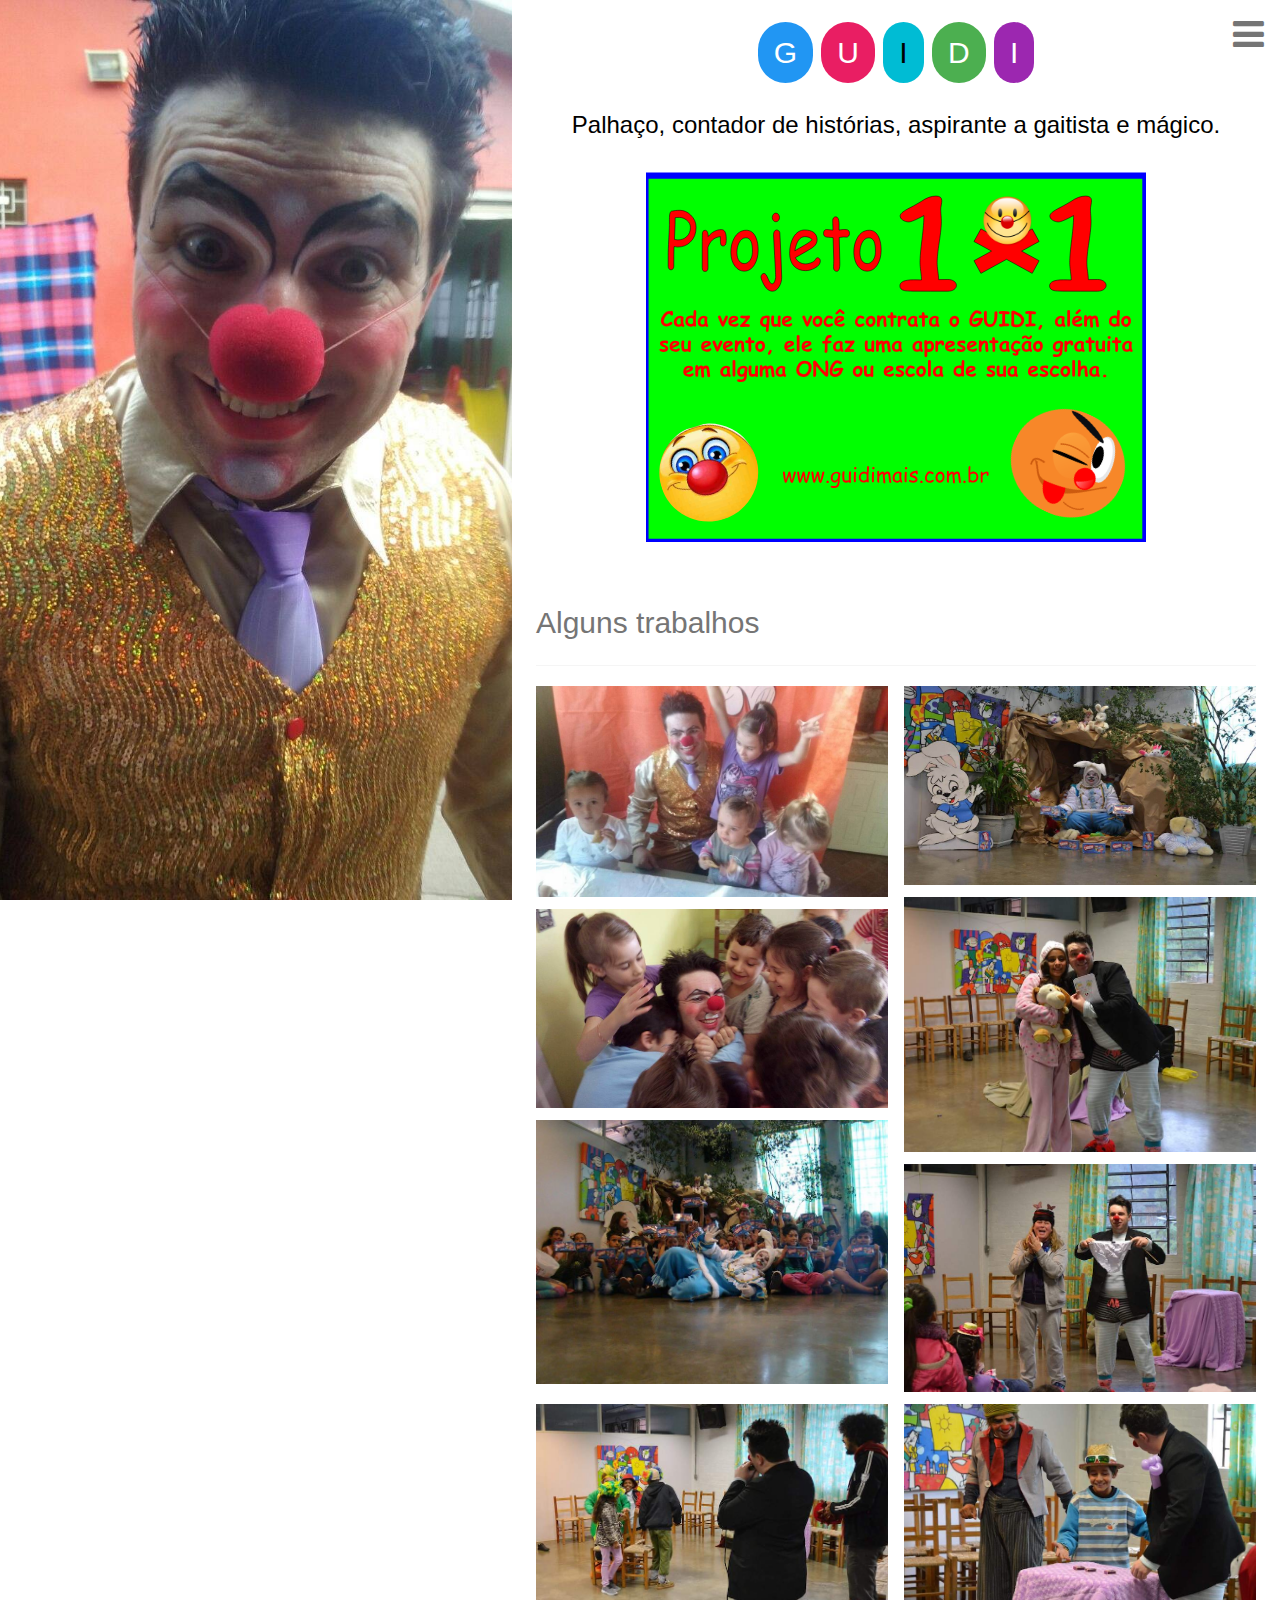
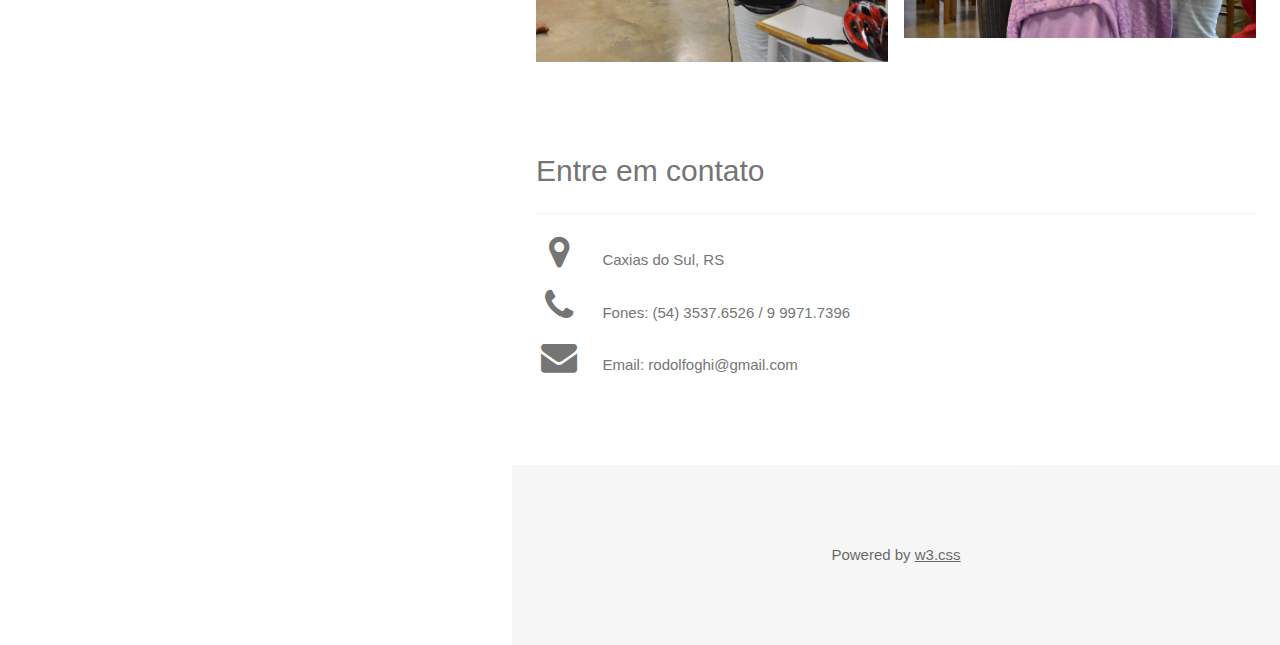
==== index-origin.html @ e2c1cbd2 "Minify resources" ====
<!doctype html>
<html lang="pt-br">
  <head>
    <meta charset="utf-8">
    <meta http-equiv="X-UA-Compatible" content="IE=edge">
    <meta name="description" content="">
    <meta name="viewport" content="width=device-width, initial-scale=1">
    <title>Guidi</title>

    <!-- Disable tap highlight on IE -->
    <meta name="msapplication-tap-highlight" content="no">

    <!-- Web Application Manifest -->
    <link rel="manifest" href="manifest.json">

    <!-- Add to homescreen for Chrome on Android -->
    <meta name="mobile-web-app-capable" content="yes">
    <meta name="application-name" content="GUIDI">
    <link rel="icon" href="images/favicon.ico">

    <!-- Add to homescreen for Safari on iOS -->
    <meta name="apple-mobile-web-app-capable" content="yes">
    <meta name="apple-mobile-web-app-status-bar-style" content="black">
    <meta name="apple-mobile-web-app-title" content="GUIDI">
    <link rel="apple-touch-icon" href="favicon.ico">

    <!-- Tile icon for Win8 (144x144 + tile color) -->
    <meta name="msapplication-TileImage" content="favicon.ico">
    <meta name="msapplication-TileColor" content="#2F3BA2">

    <!-- Color the status bar on mobile devices -->
    <meta name="theme-color" content="#2F3BA2">

    <link rel="stylesheet" href="https://www.w3schools.com/w3css/4/w3.css">
    <!--<link rel="stylesheet" href="https://fonts.googleapis.com/css?family=Montserrat">-->
    <link rel="stylesheet" href="https://cdnjs.cloudflare.com/ajax/libs/font-awesome/4.7.0/css/font-awesome.min.css">
    <!-- Latest compiled and minified CSS -->
    <link rel="stylesheet" href="css/main.min.css">
  </head>
  <body>
    <!-- Sidebar with image -->
<nav id="nav-main" class="w3-sidebar w3-hide-medium w3-hide-small">
  <div class="bgimg"></div>
</nav>

<!-- Hidden Sidebar (reveals when clicked on menu icon)-->
<nav class="w3-sidebar w3-black w3-animate-right w3-xxlarge" id="mySidebar">
  <a href="javascript:void(0)" onclick="closeNav()" class="w3-button w3-black w3-xxxlarge w3-display-topright" id="mySidebarLink">
    <i class="fa fa-remove"></i>
  </a>
  <div class="w3-bar-block w3-center">
    <a href="#" class="w3-bar-item w3-button w3-text-grey w3-hover-black" onclick="closeNav()">Início</a>
    <a href="#portfolio" class="w3-bar-item w3-button w3-text-grey w3-hover-black" onclick="closeNav()">Trabalhos</a>
    <a href="#contact" class="w3-bar-item w3-button w3-text-grey w3-hover-black" onclick="closeNav()">Contato</a>
  </div>
</nav>

<!-- Page Content -->
<div class="w3-main w3-padding-large page-content">

  <!-- Menu icon to open sidebar -->
  <span class="w3-button w3-top w3-white w3-xxlarge w3-text-grey w3-hover-text-black" onclick="openNav()"><i class="fa fa-bars"></i></span>

  <!-- Header -->
  <header class="w3-container w3-center" id="home">
    <h2 class="w3-row to-animate">
        <div class="w3-col-l2 w3-blue w3-round-xxlarge w3-padding letter-name to-animate">G</div>
        <div class="w3-col-l2 w3-pink w3-round-xxlarge w3-padding letter-name to-animate">U</div>
        <div class="w3-col-l2 w3-cyan w3-round-xxlarge w3-padding letter-name to-animate">I</div>
        <div class="w3-col-l2 w3-green w3-round-xxlarge w3-padding letter-name to-animate">D</div>
        <div class="w3-col-l2 w3-purple w3-round-xxlarge w3-padding letter-name to-animate">I</div>
    </h2>
    <p class="w3-xlarge">Palhaço, contador de histórias, aspirante a gaitista e mágico.</p>
    <div class="w3-content w3-section carousel-images">
      <img class="mySlides" src="images/projeto1x1.svg">
      <img class="mySlides" src="images/trabalhos/trabalho_01.jpg">
      <img class="mySlides" src="images/trabalhos/trabalho_02.jpg">
      <img class="mySlides" src="images/trabalhos/trabalho_03.jpg">
      <img class="mySlides" src="images/trabalhos/trabalho_04.jpg">
      <img class="mySlides" src="images/trabalhos/trabalho_05.jpg">
      <img class="mySlides" src="images/trabalhos/trabalho_06.jpg">
      <img class="mySlides" src="images/trabalhos/trabalho_07.jpg">
      <img class="mySlides" src="images/trabalhos/trabalho_08.jpg">
      <img class="mySlides" src="images/trabalhos/trabalho_09.jpg">
    </div>

    <img src="images/profile_guidi.jpg" class="w3-image w3-hide-large w3-hide-small w3-round profile-img-xlarge">
    <img src="images/profile_guidi.jpg" class="w3-image w3-hide-large w3-hide-medium w3-round" width="1000" height="1333">
  </header>

  <!-- Portfolio Section -->
  <div class="w3-padding-32 w3-content" id="portfolio">
    <h2 class="w3-text-grey">Alguns trabalhos</h2>
    <hr class="w3-opacity">

    <!-- Grid for photos -->
    <div class="w3-row-padding grid-photos">
      <div class="w3-half">
        <img onclick="showImgInModal(this)" class="w3-hover-opacity" src="images/trabalhos/trabalho_04.jpg">
        <img onclick="showImgInModal(this)" class="w3-hover-opacity" src="images/trabalhos/trabalho_03.jpg">
        <img onclick="showImgInModal(this)" class="w3-hover-opacity" src="images/trabalhos/trabalho_02.jpg">
      </div>

      <div class="w3-half">
        <img onclick="showImgInModal(this)" class="w3-hover-opacity" src="images/trabalhos/trabalho_01.jpg">
        <img onclick="showImgInModal(this)" class="w3-hover-opacity" src="images/trabalhos/trabalho_05.jpg">
        <img onclick="showImgInModal(this)" class="w3-hover-opacity" src="images/trabalhos/trabalho_06.jpg">
      </div>

      <div class="w3-half">
        <img onclick="showImgInModal(this)" class="w3-hover-opacity" src="images/trabalhos/trabalho_08.jpg">
      </div>

      <div class="w3-half">
        <img onclick="showImgInModal(this)" class="w3-hover-opacity" src="images/trabalhos/trabalho_09.jpg">
      </div>

      <div id="modal_img" class="w3-modal w3-animate-zoom" onclick="this.style.display='none'">
        <div class="w3-center">
          <img class="w3-modal-content" id="modal_img01">
        </div>
      </div>
    <!-- End photo grid -->
    </div>
  <!-- End Portfolio Section -->
  </div>

  <!-- Contact Section -->
  <div class="w3-padding-32 w3-content w3-text-grey" id="contact">
    <h2>Entre em contato</h2>
    <hr class="w3-opacity">

    <div class="w3-section">
      <p><i class="fa fa-map-marker fa-fw w3-xxlarge w3-margin-right"></i> Caxias do Sul, RS</p>
      <p><i class="fa fa-phone fa-fw w3-xxlarge w3-margin-right"></i> Fones: (54) 3537.6526 / 9 9971.7396</p>
      <p><i class="fa fa-envelope fa-fw w3-xxlarge w3-margin-right"> </i> Email: rodolfoghi@gmail.com</p>
    </div>
  <!-- End Contact Section -->
  </div>

  <!-- Footer -->
  <footer class="w3-container w3-padding-64 w3-light-grey w3-center w3-opacity w3-xlarge">
    <!--
    <i class="fa fa-facebook-official w3-hover-opacity"></i>
    <i class="fa fa-instagram w3-hover-opacity"></i>
    <i class="fa fa-snapchat w3-hover-opacity"></i>
    <i class="fa fa-pinterest-p w3-hover-opacity"></i>
    <i class="fa fa-twitter w3-hover-opacity"></i>
    <i class="fa fa-linkedin w3-hover-opacity"></i>
  -->
    <p class="w3-medium">Powered by <a href="https://www.w3schools.com/w3css/default.asp" target="_blank" class="w3-hover-text-green">w3.css</a></p>
  <!-- End footer -->
  </footer>

<!-- END PAGE CONTENT -->
</div>
<script src="scripts/main.js"></script>
<!--
To use this code on your website, get a free API key from Google.
Read more at: https://www.w3schools.com/graphics/google_maps_basic.asp
-->
  </body>
</html>
---- css/main.min.css ----
body,h1,h2,h3,h4,h5,h6{font-family:"Comic Sans MS",cursive,sans-serif}.w3-row-padding img{margin-bottom:12px}.bgimg{background-position:center;background-repeat:no-repeat;background-size:cover;background-image:url(../images/profile_guidi.jpg);min-height:100%}.letter-name{display:inline-grid}img[onclick="showImgInModal(this)"]:hover{cursor:zoom-in}#nav-main{width:40%}#mySidebar{display:none;padding-top:150px;right:0;z-index:2}#mySidebarLink{padding:0 12px}.page-content{margin-left:40%}span[onclick="openNav()"]{width:auto;right:0}.carousel-images{max-width:500px}.mySlides{display:none;width:100%}.profile-img-xlarge{display:block;width:60%;margin:auto}.grid-photos{margin:0 -16px}.grid-photos>.w3-half>img{width:100%}#modal_img01{width:70%}#contact{margin-bottom:64px}footer{margin:-24px}
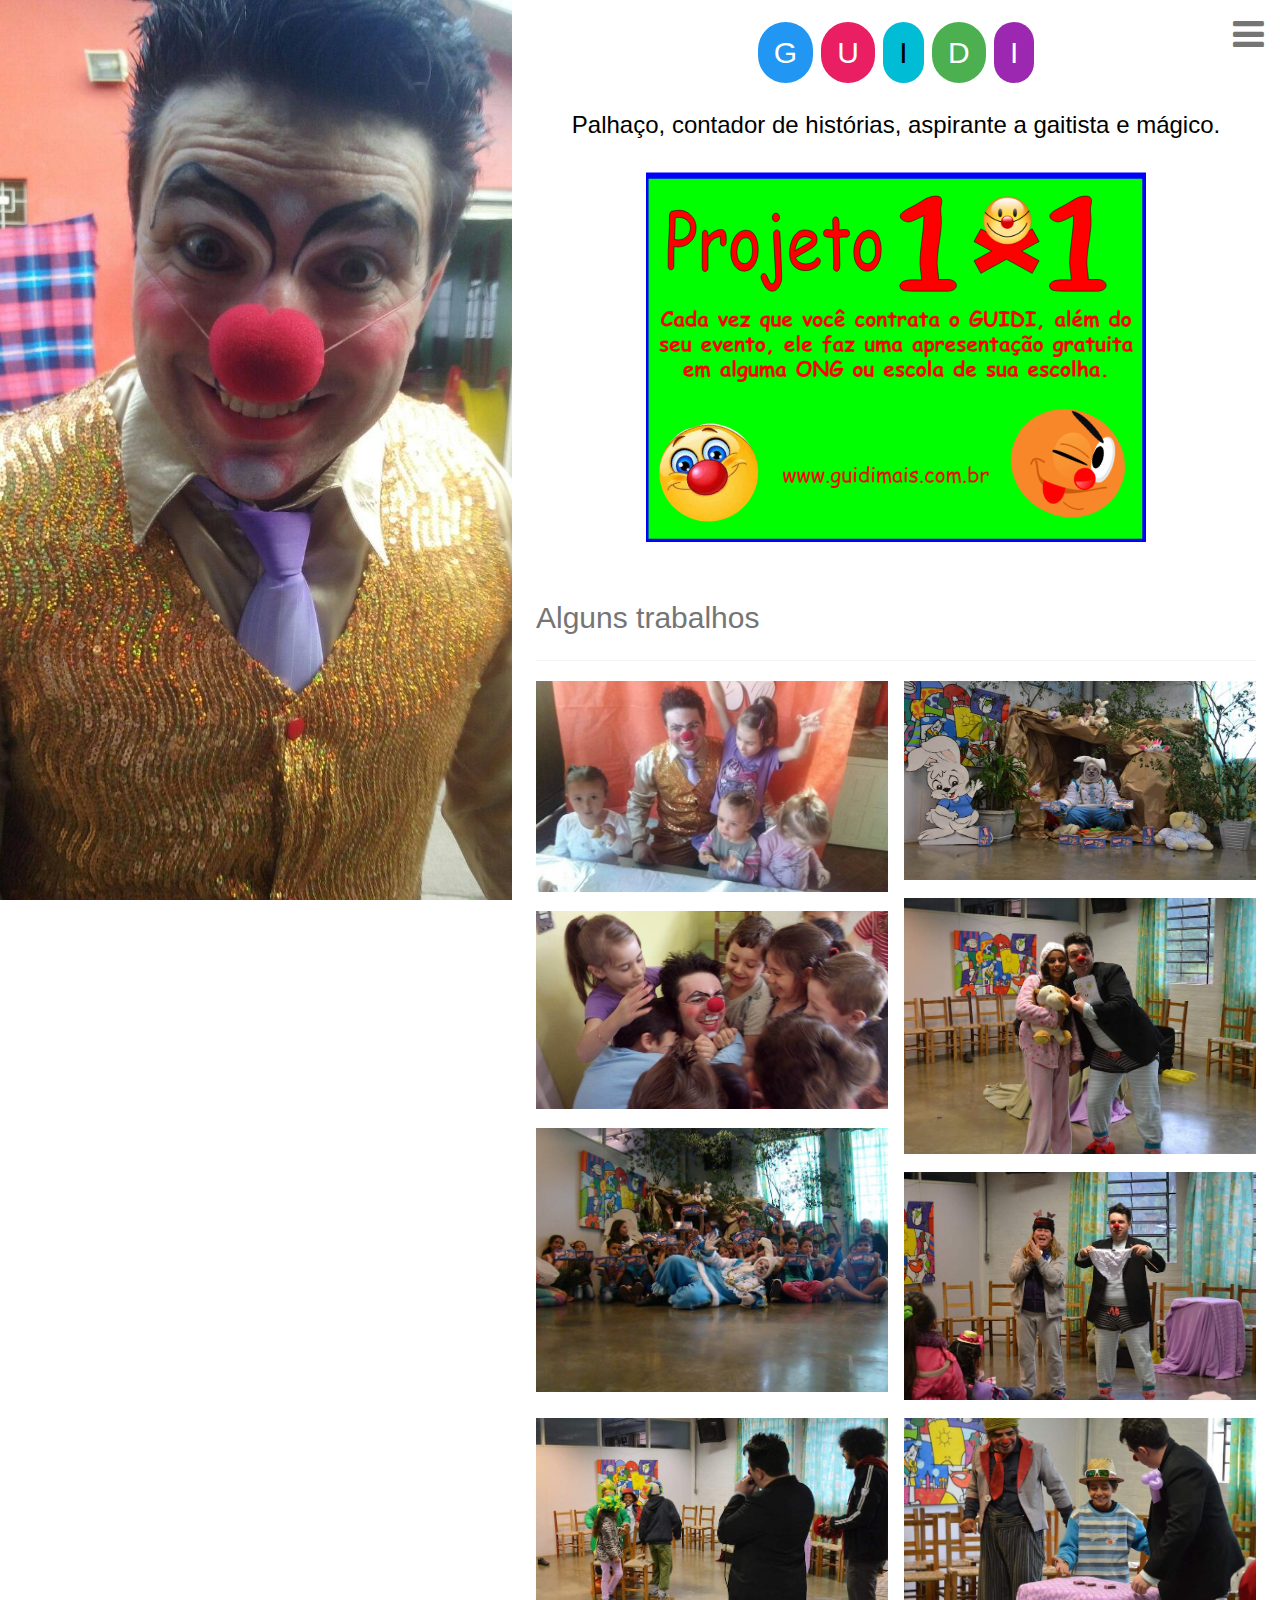
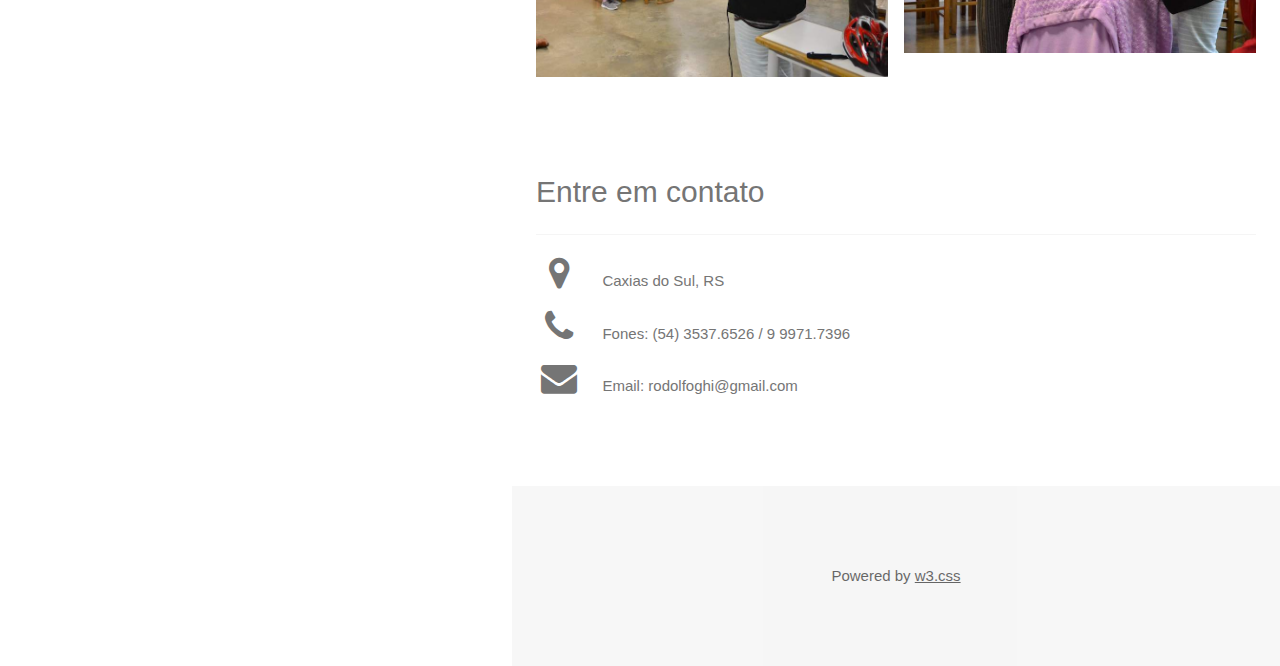
==== commit 661986a3: "Optimize CSS Delivery" ====
--- a/index-origin.html
+++ b/index-origin.html
@@ -31,11 +31,7 @@
     <!-- Color the status bar on mobile devices -->
     <meta name="theme-color" content="#2F3BA2">
 
-    <link rel="stylesheet" href="https://www.w3schools.com/w3css/4/w3.css">
-    <!--<link rel="stylesheet" href="https://fonts.googleapis.com/css?family=Montserrat">-->
-    <link rel="stylesheet" href="https://cdnjs.cloudflare.com/ajax/libs/font-awesome/4.7.0/css/font-awesome.min.css">
-    <!-- Latest compiled and minified CSS -->
-    <link rel="stylesheet" href="css/main.min.css">
+    <link rel="stylesheet" href="css/w3.css">
   </head>
   <body>
     <!-- Sidebar with image -->
@@ -154,10 +150,24 @@
 
 <!-- END PAGE CONTENT -->
 </div>
-<script src="scripts/main.js"></script>
-<!--
-To use this code on your website, get a free API key from Google.
-Read more at: https://www.w3schools.com/graphics/google_maps_basic.asp
--->
-  </body>
+  <noscript id="deferred-styles">
+    <link rel="stylesheet" href="https://cdnjs.cloudflare.com/ajax/libs/font-awesome/4.7.0/css/font-awesome.min.css">
+    <link rel="stylesheet" href="css/main.min.css">
+  </noscript>
+
+  <script>
+      var loadDeferredStyles = function() {
+        var addStylesNode = document.getElementById("deferred-styles");
+        var replacement = document.createElement("div");
+        replacement.innerHTML = addStylesNode.textContent;
+        document.body.appendChild(replacement)
+        addStylesNode.parentElement.removeChild(addStylesNode);
+      };
+      var raf = requestAnimationFrame || mozRequestAnimationFrame ||
+          webkitRequestAnimationFrame || msRequestAnimationFrame;
+      if (raf) raf(function() { window.setTimeout(loadDeferredStyles, 0); });
+      else window.addEventListener('load', loadDeferredStyles);
+  </script>
+  <script src="scripts/main.js"></script>
+</body>
 </html>
